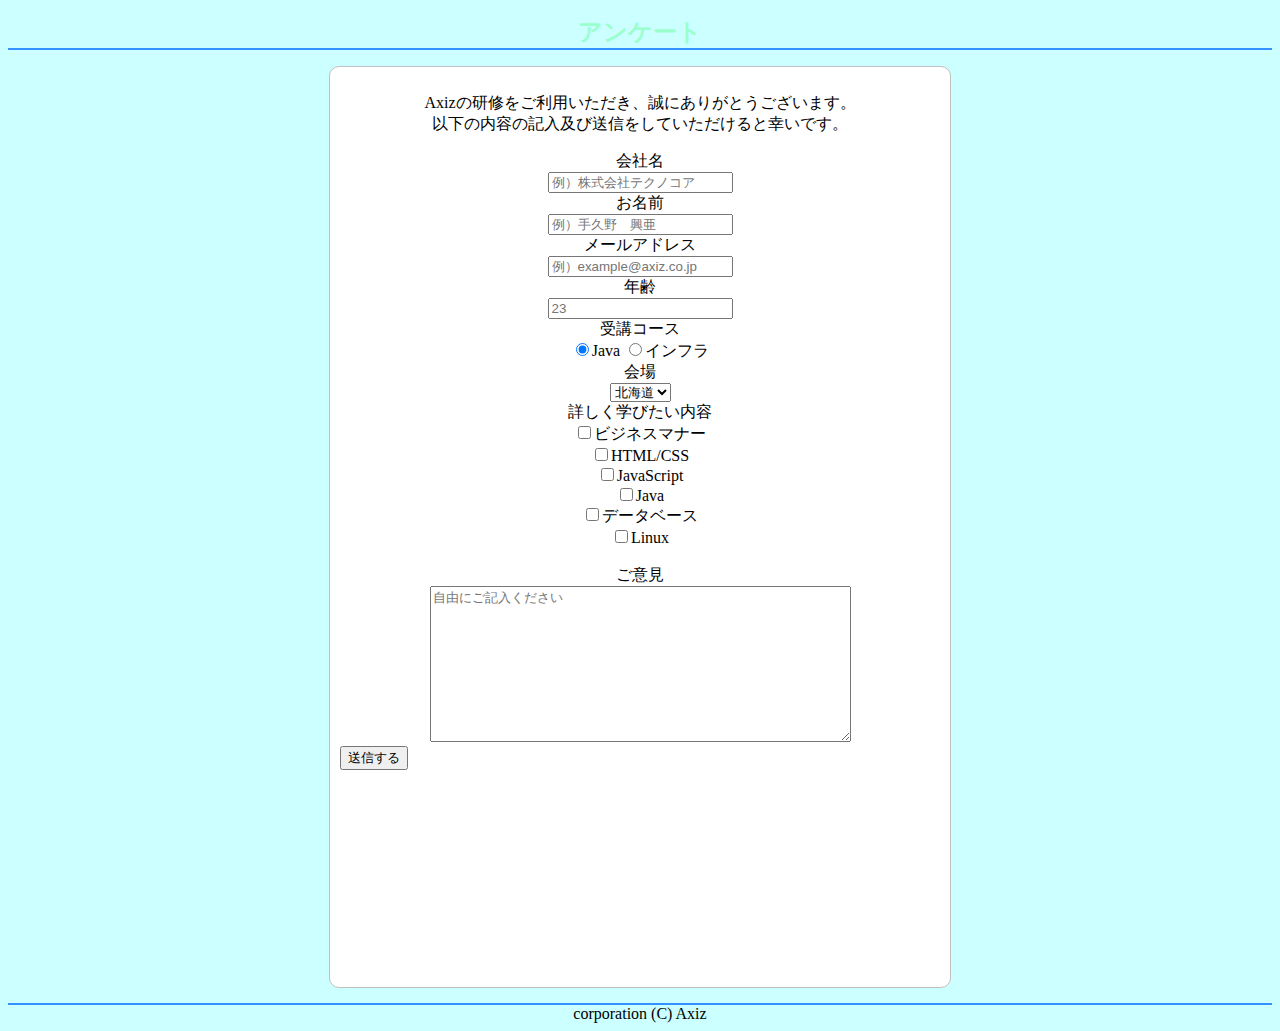
==== index.html @ 0c56d96d "first commit" ====
<!DOCTYPE html>
<html lang="ja">

<head>
    <meta charset="UTF-8">
    <meta http-equiv="X-UA-Compatible" content="IE=edge">
    <meta name="viewport" content="width=device-width, initial-scale=1.0">
    <link href="https://cdn.jsdelivr.net/npm/bootstrap@5.0.2/dist/css/bootstrap.min.css" rel="stylesheet"
        integrity="sha384-EVSTQN3/azprG1Anm3QDgpJLIm9Nao0Yz1ztcQTwFspd3yD65VohhpuuCOmLASjC" crossorigin="anonymous">
    <link rel="stylesheet" href="style.css">
    <title>アンケート</title>
</head>

<body>
    <h1 class="top">アンケート</h1>
    <div class="form">
        <form action="">
            <p>
                Axizの研修をご利用いただき、誠にありがとうございます。<br>
                以下の内容の記入及び送信をしていただけると幸いです。
            </p>

            <h>会社名</h><br>
            <input type="name" name="company" required class="tb" placeholder="例）株式会社テクノコア"><br>

            <h>お名前</h><br>
            <input type="name" name="name" required class="tb" placeholder="例）手久野　興亜"><br>

            <h>メールアドレス</h><br>
            <input type="email" name="email" class="tb" placeholder="例）example@axiz.co.jp"><br>

            <h>年齢</h><br>
            <input type="number" name="age" class="tb" placeholder="23"><br>

            <h>受講コース</h><br>
            <label for="">
                <input type="radio" name="course" checked>Java
            </label>
            <label for="">
                <input type="radio" name="course">インフラ
            </label><br>

            <h>会場</h><br>
            <select name="" id="">
                <option value="">北海道</option>
                <option value="">東京</option>
                <option value="">沖縄</option>
            </select><br>

            <h>詳しく学びたい内容</h><br>
            <label class="cb">
                <input type="checkbox" name="need" value="business">ビジネスマナー
            </label>
            <label class="cb">
                <input type="checkbox" name="need" value="web">HTML/CSS
            </label>
            <label class="cb">
                <input type="checkbox" name="need" value="webapp">JavaScript
            </label>
            <label class="cb">
                <input type="checkbox" name="need" value="app">Java
            </label>
            <label class="cb">
                <input type="checkbox" name="need" value="db">データベース
            </label>
            <label class="cb">
                <input type="checkbox" name="need" value="server">Linux
            </label><br>

            <h>ご意見</h><br>
            <textarea name="" id="" cols="50" rows="10" placeholder="自由にご記入ください"></textarea><br>

            <div class="btn">
                <button>送信する</button>
            </div>
        </form>
    </div>

    <div class="bottom">corporation (C) Axiz</div>
</body>

</html>
---- style.css ----
body {
    text-align:center;
    background-color:#CCFFFF;
}

.top {
    color:#99FFCC;
    font-size:24px;
    border-bottom:2px solid #3392ff;
}

.bottom {
    margin-top: 15px;
    border-top:2px solid #3392ff;
}

.form {
    width:600px;
    height:900px;
    padding:10px;
    margin:auto;
    padding:10px;
    border:1px solid silver;
    border-radius: 10px;
    background-color:white;
}

.tb {
    margin-top:auto;
    margin-bottom: auto;
    margin-left: 0px;
    margin-right: 0px;
}

.cb {
    display: block;
}

.btn {
    float:left;
}
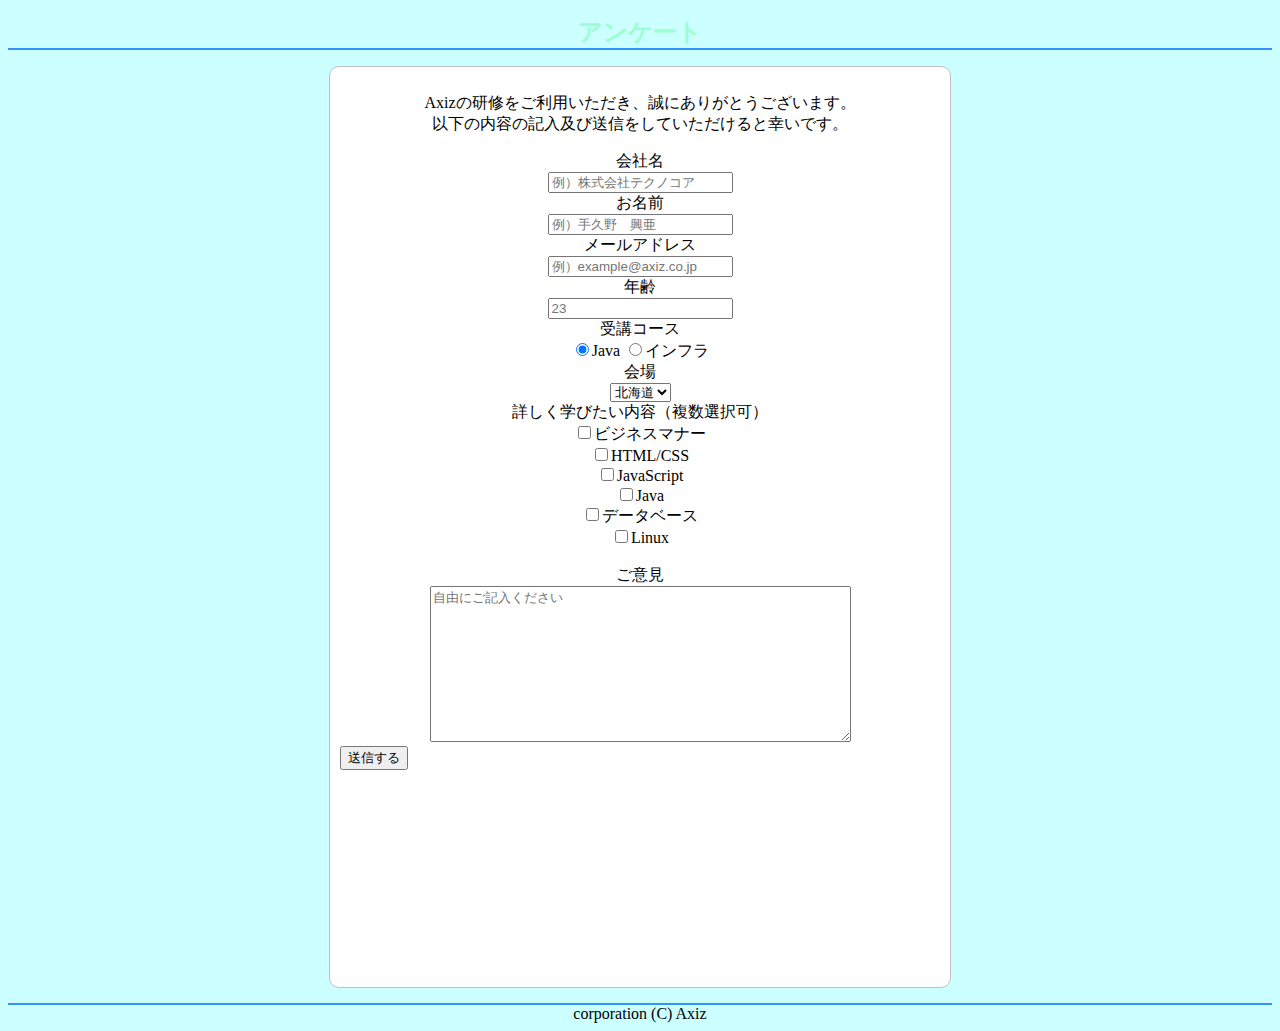
==== commit f5c46b38: "複数選択可の追加" ====
--- a/index.html
+++ b/index.html
@@ -47,7 +47,7 @@
                 <option value="">沖縄</option>
             </select><br>
 
-            <h>詳しく学びたい内容</h><br>
+            <h>詳しく学びたい内容（複数選択可）</h><br>
             <label class="cb">
                 <input type="checkbox" name="need" value="business">ビジネスマナー
             </label>
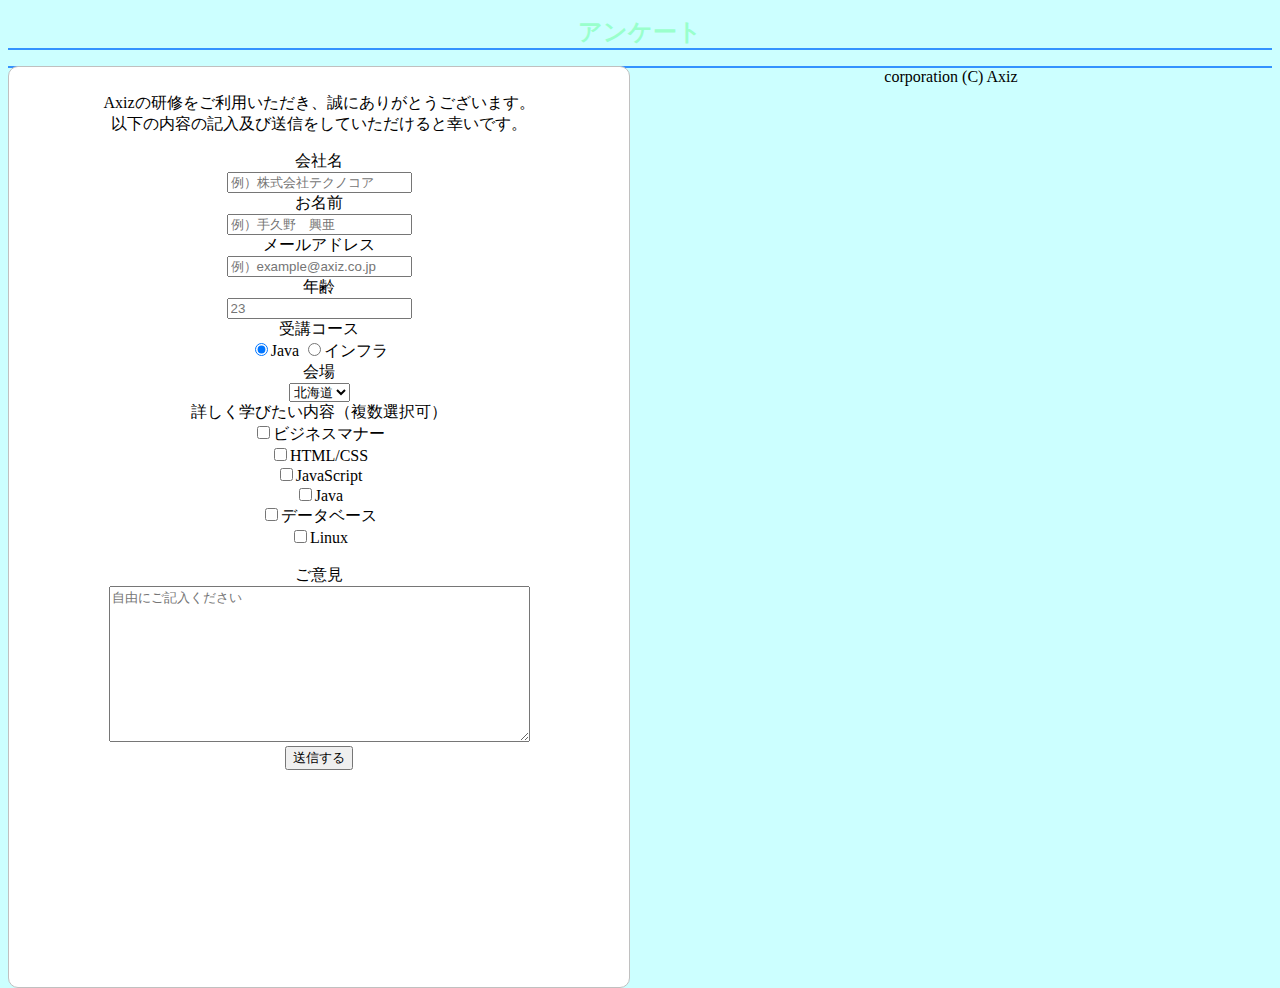
==== commit a3d7ccfc: "左寄せの改良" ====
--- a/index.html
+++ b/index.html
@@ -70,7 +70,7 @@
             <h>ご意見</h><br>
             <textarea name="" id="" cols="50" rows="10" placeholder="自由にご記入ください"></textarea><br>
 
-            <div class="btn">
+            <div class="fl">
                 <button>送信する</button>
             </div>
         </form>
--- a/style.css
+++ b/style.css
@@ -15,6 +15,7 @@
 }
 
 .form {
+    float:left;
     width:600px;
     height:900px;
     padding:10px;
@@ -34,8 +35,4 @@
 
 .cb {
     display: block;
-}
-
-.btn {
-    float:left;
 }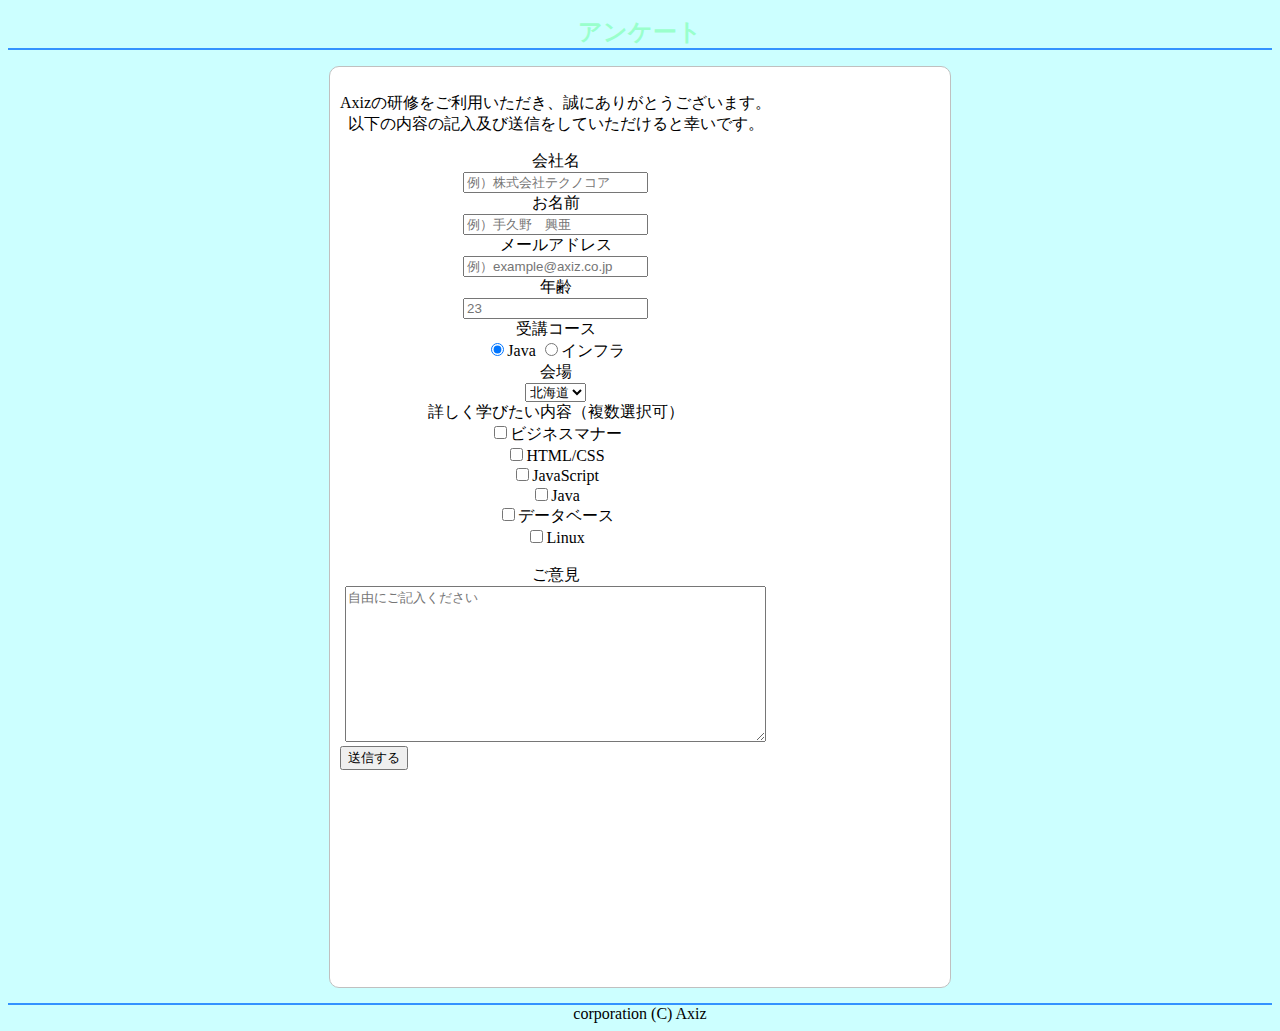
==== commit b3a8815d: "左寄せの再改良" ====
--- a/index.html
+++ b/index.html
@@ -15,63 +15,65 @@
     <h1 class="top">アンケート</h1>
     <div class="form">
         <form action="">
-            <p>
-                Axizの研修をご利用いただき、誠にありがとうございます。<br>
-                以下の内容の記入及び送信をしていただけると幸いです。
-            </p>
+            <div class="fl">
+                <p>
+                    Axizの研修をご利用いただき、誠にありがとうございます。<br>
+                    以下の内容の記入及び送信をしていただけると幸いです。
+                </p>
 
-            <h>会社名</h><br>
-            <input type="name" name="company" required class="tb" placeholder="例）株式会社テクノコア"><br>
+                <h>会社名</h><br>
+                <input type="name" name="company" required class="tb" placeholder="例）株式会社テクノコア"><br>
 
-            <h>お名前</h><br>
-            <input type="name" name="name" required class="tb" placeholder="例）手久野　興亜"><br>
+                <h>お名前</h><br>
+                <input type="name" name="name" required class="tb" placeholder="例）手久野　興亜"><br>
 
-            <h>メールアドレス</h><br>
-            <input type="email" name="email" class="tb" placeholder="例）example@axiz.co.jp"><br>
+                <h>メールアドレス</h><br>
+                <input type="email" name="email" class="tb" placeholder="例）example@axiz.co.jp"><br>
 
-            <h>年齢</h><br>
-            <input type="number" name="age" class="tb" placeholder="23"><br>
+                <h>年齢</h><br>
+                <input type="number" name="age" class="tb" placeholder="23"><br>
 
-            <h>受講コース</h><br>
-            <label for="">
-                <input type="radio" name="course" checked>Java
-            </label>
-            <label for="">
-                <input type="radio" name="course">インフラ
-            </label><br>
+                <h>受講コース</h><br>
+                <label for="">
+                    <input type="radio" name="course" checked>Java
+                </label>
+                <label for="">
+                    <input type="radio" name="course">インフラ
+                </label><br>
 
-            <h>会場</h><br>
-            <select name="" id="">
-                <option value="">北海道</option>
-                <option value="">東京</option>
-                <option value="">沖縄</option>
-            </select><br>
+                <h>会場</h><br>
+                <select name="" id="">
+                    <option value="">北海道</option>
+                    <option value="">東京</option>
+                    <option value="">沖縄</option>
+                </select><br>
 
-            <h>詳しく学びたい内容（複数選択可）</h><br>
-            <label class="cb">
-                <input type="checkbox" name="need" value="business">ビジネスマナー
-            </label>
-            <label class="cb">
-                <input type="checkbox" name="need" value="web">HTML/CSS
-            </label>
-            <label class="cb">
-                <input type="checkbox" name="need" value="webapp">JavaScript
-            </label>
-            <label class="cb">
-                <input type="checkbox" name="need" value="app">Java
-            </label>
-            <label class="cb">
-                <input type="checkbox" name="need" value="db">データベース
-            </label>
-            <label class="cb">
-                <input type="checkbox" name="need" value="server">Linux
-            </label><br>
+                <h>詳しく学びたい内容（複数選択可）</h><br>
+                <label class="cb">
+                    <input type="checkbox" name="need" value="business">ビジネスマナー
+                </label>
+                <label class="cb">
+                    <input type="checkbox" name="need" value="web">HTML/CSS
+                </label>
+                <label class="cb">
+                    <input type="checkbox" name="need" value="webapp">JavaScript
+                </label>
+                <label class="cb">
+                    <input type="checkbox" name="need" value="app">Java
+                </label>
+                <label class="cb">
+                    <input type="checkbox" name="need" value="db">データベース
+                </label>
+                <label class="cb">
+                    <input type="checkbox" name="need" value="server">Linux
+                </label><br>
 
-            <h>ご意見</h><br>
-            <textarea name="" id="" cols="50" rows="10" placeholder="自由にご記入ください"></textarea><br>
+                <h>ご意見</h><br>
+                <textarea name="" id="" cols="50" rows="10" placeholder="自由にご記入ください"></textarea><br>
 
-            <div class="fl">
-                <button>送信する</button>
+                <div class="fl">
+                    <button>送信する</button>
+                </div>
             </div>
         </form>
     </div>
--- a/style.css
+++ b/style.css
@@ -15,7 +15,6 @@
 }
 
 .form {
-    float:left;
     width:600px;
     height:900px;
     padding:10px;
@@ -35,4 +34,8 @@
 
 .cb {
     display: block;
+}
+
+.fl {
+    float:left;
 }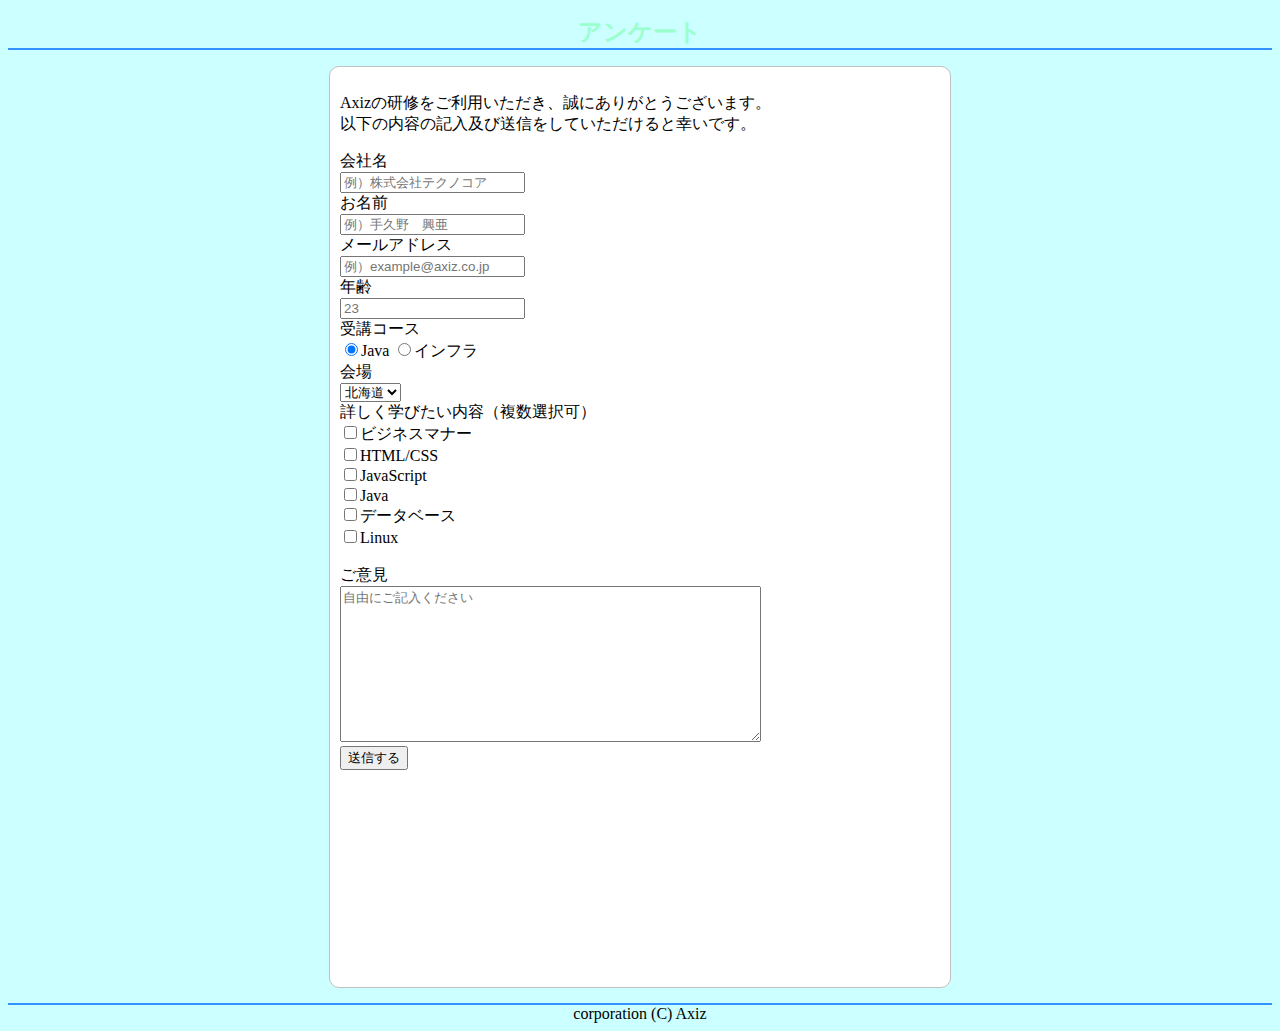
==== commit 4d36d612: "左寄せの再改良" ====
--- a/index.html
+++ b/index.html
@@ -15,7 +15,7 @@
     <h1 class="top">アンケート</h1>
     <div class="form">
         <form action="">
-            <div class="fl">
+            <div class="ta">
                 <p>
                     Axizの研修をご利用いただき、誠にありがとうございます。<br>
                     以下の内容の記入及び送信をしていただけると幸いです。
@@ -71,7 +71,7 @@
                 <h>ご意見</h><br>
                 <textarea name="" id="" cols="50" rows="10" placeholder="自由にご記入ください"></textarea><br>
 
-                <div class="fl">
+                <div>
                     <button>送信する</button>
                 </div>
             </div>
--- a/style.css
+++ b/style.css
@@ -36,6 +36,16 @@
     display: block;
 }
 
-.fl {
+
+
+/* .fl {
     float:left;
-}+} */
+
+.ta{
+    text-align: left;
+}
+
+/* .left {
+    margin-right:auto;
+} */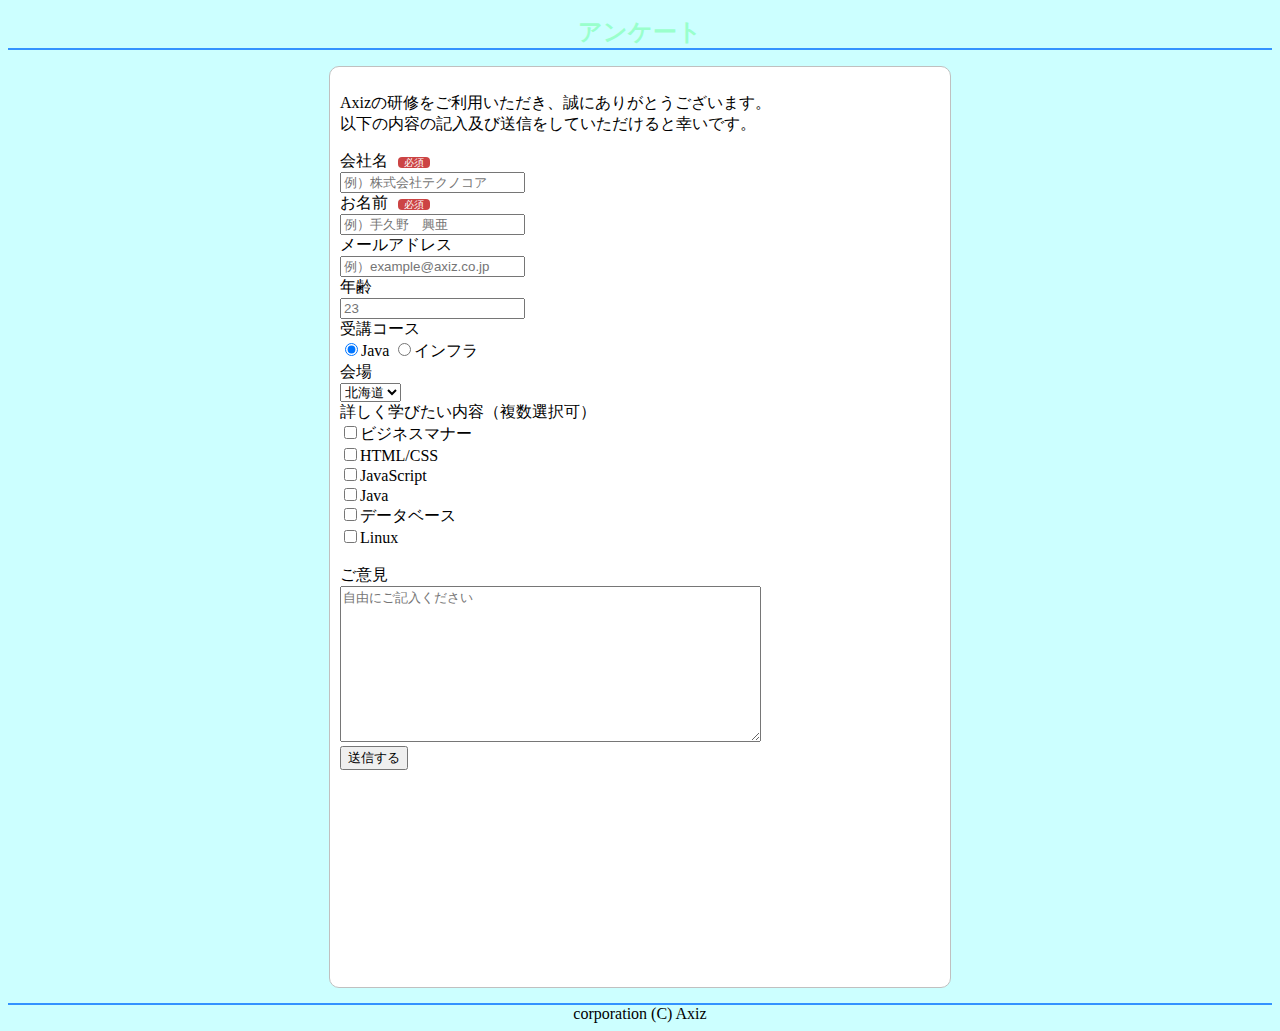
==== commit 5b29b76b: "必須項目の修正" ====
--- a/index.html
+++ b/index.html
@@ -21,19 +21,19 @@
                     以下の内容の記入及び送信をしていただけると幸いです。
                 </p>
 
-                <h>会社名</h><br>
-                <input type="name" name="company" required class="tb" placeholder="例）株式会社テクノコア"><br>
+                <label class="required" for="companyname">会社名</label><br>
+                <input type="name" name="company" id="companyname" required class="tb" placeholder="例）株式会社テクノコア"><br>
 
-                <h>お名前</h><br>
-                <input type="name" name="name" required class="tb" placeholder="例）手久野　興亜"><br>
+                <label class="required" for="name">お名前</label><br>
+                <input type="name" name="name" id="name" required class="tb" placeholder="例）手久野　興亜"><br>
 
-                <h>メールアドレス</h><br>
+                <label>メールアドレス</label><br>
                 <input type="email" name="email" class="tb" placeholder="例）example@axiz.co.jp"><br>
 
-                <h>年齢</h><br>
+                <label>年齢</label><br>
                 <input type="number" name="age" class="tb" placeholder="23"><br>
 
-                <h>受講コース</h><br>
+                <label>受講コース</label><br>
                 <label for="">
                     <input type="radio" name="course" checked>Java
                 </label>
--- a/style.css
+++ b/style.css
@@ -36,7 +36,15 @@
     display: block;
 }
 
-
+label.required:after{
+    margin-left: 1.0em;
+    padding: 0px 6px 0px 6px;
+    border-radius: 4px;
+    font-size: 0.6em;
+    color: white;
+    background-color: #C44;
+    content: "必須";
+}
 
 /* .fl {
     float:left;
@@ -48,4 +56,5 @@
 
 /* .left {
     margin-right:auto;
-} */+} */
+
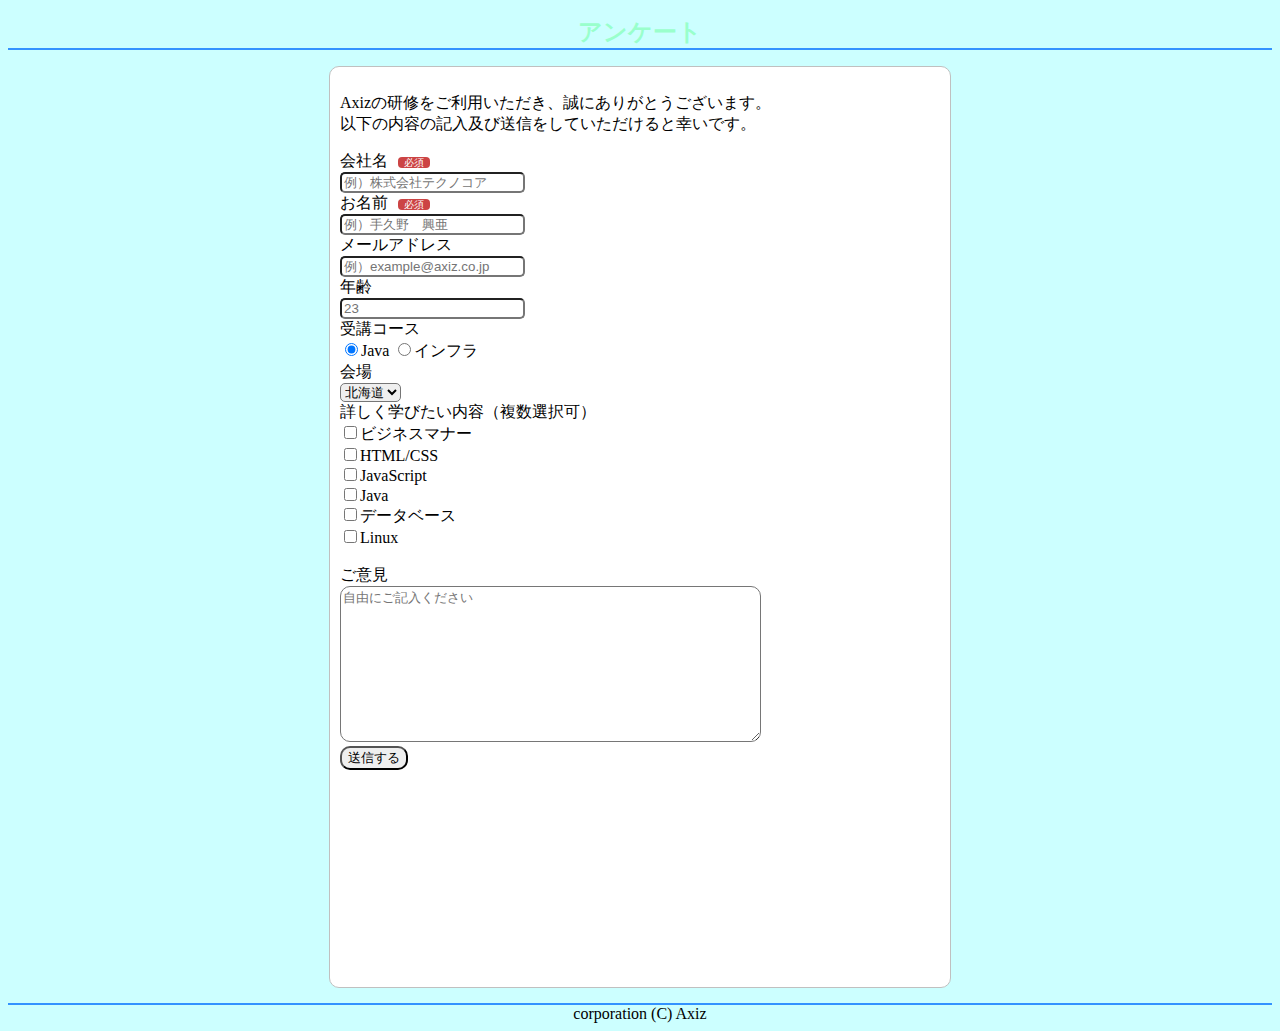
==== commit 541bf849: "各テキストボックスの角丸" ====
--- a/index.html
+++ b/index.html
@@ -41,34 +41,34 @@
                     <input type="radio" name="course">インフラ
                 </label><br>
 
-                <h>会場</h><br>
-                <select name="" id="">
+                <label>会場</label><br>
+                <select name="" id="" class="pulldown">
                     <option value="">北海道</option>
                     <option value="">東京</option>
                     <option value="">沖縄</option>
                 </select><br>
 
-                <h>詳しく学びたい内容（複数選択可）</h><br>
-                <label class="cb">
+                <label>詳しく学びたい内容（複数選択可）</label><br>
+                <label class="checkbox">
                     <input type="checkbox" name="need" value="business">ビジネスマナー
                 </label>
-                <label class="cb">
+                <label class="checkbox">
                     <input type="checkbox" name="need" value="web">HTML/CSS
                 </label>
-                <label class="cb">
+                <label class="checkbox">
                     <input type="checkbox" name="need" value="webapp">JavaScript
                 </label>
-                <label class="cb">
+                <label class="checkbox">
                     <input type="checkbox" name="need" value="app">Java
                 </label>
-                <label class="cb">
+                <label class="checkbox">
                     <input type="checkbox" name="need" value="db">データベース
                 </label>
-                <label class="cb">
+                <label class="checkbox">
                     <input type="checkbox" name="need" value="server">Linux
                 </label><br>
 
-                <h>ご意見</h><br>
+                <label>ご意見</label><br>
                 <textarea name="" id="" cols="50" rows="10" placeholder="自由にご記入ください"></textarea><br>
 
                 <div>
--- a/style.css
+++ b/style.css
@@ -30,10 +30,19 @@
     margin-bottom: auto;
     margin-left: 0px;
     margin-right: 0px;
+    border-radius: 5px;
 }
 
-.cb {
+.pulldown {
+    border-radius: 5px;
+}
+
+.checkbox {
     display: block;
+}
+
+textarea ,button {
+    border-radius: 10px;
 }
 
 label.required:after{
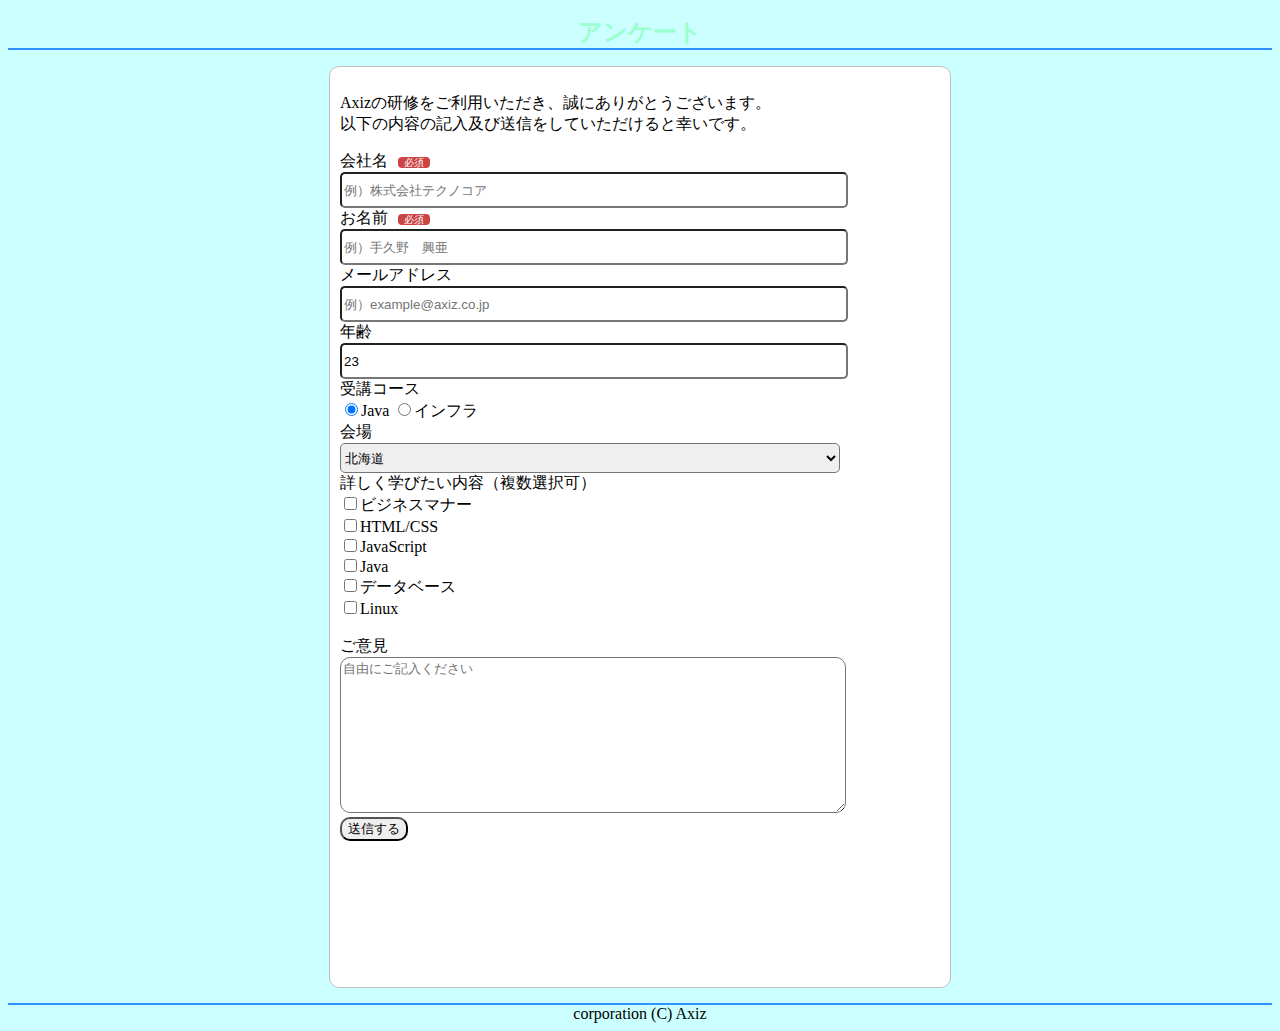
==== commit bf725871: "最終調整" ====
--- a/index.html
+++ b/index.html
@@ -31,7 +31,7 @@
                 <input type="email" name="email" class="tb" placeholder="例）example@axiz.co.jp"><br>
 
                 <label>年齢</label><br>
-                <input type="number" name="age" class="tb" placeholder="23"><br>
+                <input type="number" name="age" class="tb" value="23"><br>
 
                 <label>受講コース</label><br>
                 <label for="">
--- a/style.css
+++ b/style.css
@@ -25,9 +25,14 @@
     background-color:white;
 }
 
+input.tb ,select {
+    width: 500px;
+    height: 30px;
+}
+
 .tb {
     margin-top:auto;
-    margin-bottom: auto;
+    margin-bottom:auto;
     margin-left: 0px;
     margin-right: 0px;
     border-radius: 5px;
@@ -41,7 +46,12 @@
     display: block;
 }
 
-textarea ,button {
+textarea {
+    width: 500px;
+    border-radius: 10px;
+}
+
+button {
     border-radius: 10px;
 }
 
